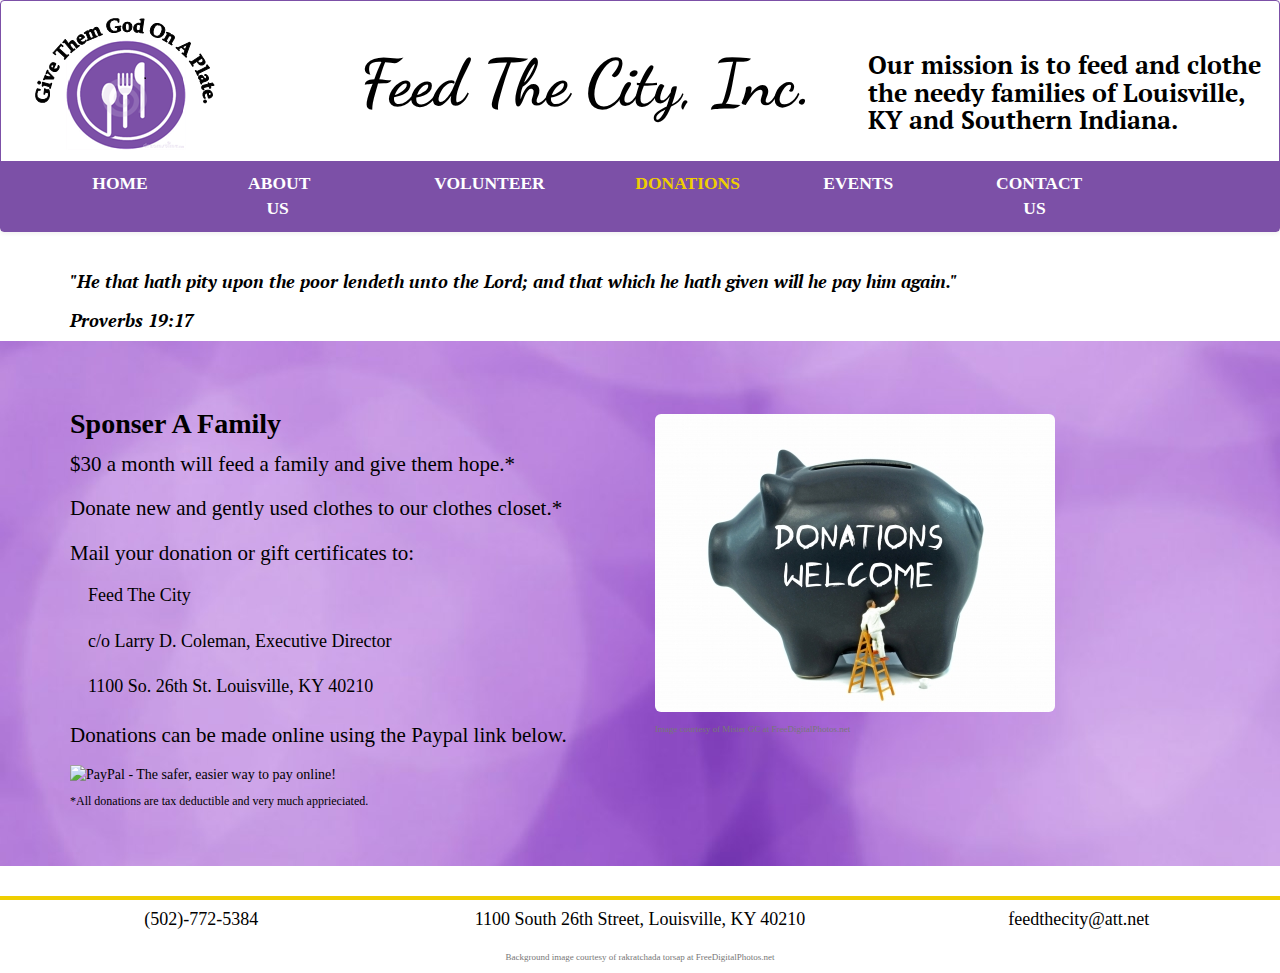
==== donate.html @ a6c831b7 "Added all othe files to complete website." ====
<!DOCTYPE html>
<html>
	<head>
		<meta charset="utf-8">
		<title>Feed the City</title>
   		<meta name="viewport" content="width=device-width, initial-scale=1.0">   		
	  	<link href="css/bootstrap.min.css" rel="stylesheet" media="screen">
    	<link href="css/bootstrap-theme.min.css" rel="stylesheet" media="screen">
    	<link href='https://fonts.googleapis.com/css?family=Dancing+Script:700|Crimson+Text:700,400italic|PT+Serif:700,400italic' rel='stylesheet' type='text/css'>
    	<link href="css/mystyle.css" rel="stylesheet" media="screen">	
    	

	</head> 
	<body>
		<!-- NAV BAR -->
	  <header class="navbar navbar-default ">
    <div class="container-fluid">
      <div class="row">
        <div class="col-sm-3">
          <img class="img-responsive" id="logo" src="img/FTC.png" alt="Feed the City Logo">
        </div>
        <div class="col-sm-5">
          
          <a href="index.html"><h1>Feed The City, Inc.</h1></a>
      </div>

      <div class="col-sm-4" id="mission">
          <h2>Our mission is to feed and clothe the needy families of Louisville, KY and Southern Indiana.</h2>
      </div>
      </div>
    </div>           
        
        <button type="button" class="navbar-toggle" data-toggle="collapse" data-target=".navbar-collapse">
            <span class="icon-bar"></span>
            <span class="icon-bar"></span>
            <span class="icon-bar"></span>          
        </button>

        <nav class="collapse navbar-collapse">
          <ul class="nav nav-pills">
            <li><a href="index.html" >HOME</a></li>
            <li><a href="about.html">ABOUT US</a></li>
            <li><a href="help.html" >VOLUNTEER</a></li>
      <li><a href="donate.html" class="selected">DONATIONS</a></li>
          <li><a href="events.html" >EVENTS</a></li> 
          <li><a href="contact.php">CONTACT US</a></li>
        </ul>
        </nav>
      </header><!--  END NAV BAR -->
  		  
	    <div class="container">
       <h3 class="verse">"He that hath pity upon the poor lendeth unto the Lord; and that which he hath given will he pay him again."</h3>
        <h3 class="verse">Proverbs 19:17</h3>  
      </div>
		
        <!-- Jumbotron -->
     <div class="jumbotron">
      <div class="container">
        <div class="row">
          <div class="col-sm-6">
            <h3>Sponser A Family</h3>
            <p>$30 a month will feed a family and give them hope.*</p>
            <p class="lead">Donate new and gently used clothes to our clothes closet.*</p>
            <p class="lead">Mail your donation or gift certificates to: 
            <address>Feed The City</address>
            <address>c/o Larry D. Coleman, Executive Director</address>
            <address>1100 So. 26th St. Louisville, KY 40210 </address>
            <p>Donations can be made online using the Paypal link below.</p>
            <form action="https://www.paypal.com/cgi-bin/webscr" method="post" target="_top">
<input type="hidden" name="cmd" value="_s-xclick">
<input type="hidden" name="hosted_button_id" value="HZKWBX6YTNZYJ">
<input type="image" src="https://www.paypalobjects.com/en_US/i/btn/btn_donateCC_LG.gif" border="0" name="submit" alt="PayPal - The safer, easier way to pay online!">
<img alt="" border="0" src="https://www.paypalobjects.com/en_US/i/scr/pixel.gif" width="1" height="1">
</form>
            <h6>*All donations are tax deductible and very much apprieciated.</h6>


          </div>
          <div class="col-sm-6 hidden-xs pull-right">
            
              <img class=" donatePhoto img-rounded img-responsive" src="img/piggy.jpg">
              <h6><small>Image courtesy of Mister GC at FreeDigitalPhotos.net</small></h6>  
           
          </div>
        </div>
      </div>
    </div><!-- End Jumbotron -->

		<!-- MAIN CONTENT END -->
		<!-- MAIN CONTENT END -->
		<footer>
      <div class="container">

        <div class= row>
          <div class="col-sm-3">
            <h4 class="text-center">(502)-772-5384</h4>

          </div>

          <div class="col-sm-6">
            <h4 class="text-center">1100 South 26th Street, Louisville, KY 40210</h4>
            
          </div>

          <div class="col-sm-3">
            <h4 class="text-center">feedthecity@att.net</h4>

          </div>
        </div>
        <div class="row">
          <h6 class="text-center"><small >Background image courtesy of rakratchada torsap at FreeDigitalPhotos.net</small></h6>
        </div>
        
      </div>  
    </footer>

		<script src="http://code.jquery.com/jquery.js"></script>
    <script src="js/bootstrap.min.js"></script>
  

	</body>


</html>
---- css/mystyle.css ----
/*********************************
GENERAL STYLING
**********************************/

body {
  
  font-family: "Crimson", serif;
  font-weight: normal;



}


.eventsPage{
  background-image: url('../img/bg.jpg');
  background-repeat: no-repeat;
  margin-bottom: 10px;



}


/*img {
 max-width: 100%; 
  
}*/

h3{
  font-family: 'Crimson',serif;
  
  font-size: 2em;  
  font-weight: bold;

}


address{

  font-size: 18px;
  margin-left: 18px;
}


.verse{
  font-family: 'PT Serif', serif;
  font-size: 1.25em;
  font-style: italic;

}

label{
  font-size: 1.50em;
}

p{
  font-size: 1.50em;
}



/*********************************
HEADING
**********************************/

.navbar {
 /* float: left;*/
  /*margin: 0 0 30px 0;*/
  padding: 0 0 0 0;
  width: 100%;
  
}



/*#logo{
  
  width: 80%;
 
}*/

h1 {
  
  font-family: 'Dancing Script', cursive, serif;
  font-weight: 700;
  margin-top: 50px;
  font-size: 65px;
  font-weight: bold;
  line-height: 1em;
  text-align: center;
  
  
}

h2 {
  font-family: 'PT Serif',serif;
  font-size: 25px;
  margin-top: 50px;
  font-weight: bold;
}




/************************************
NAVAGATION
*************************************/
.navbar-collapse {
  text-align: center;
  width: 100%;
  /*padding: 10px 0;*/
  /*margin-top: 30px; */ 
}

.navbar-collapse ul {
  list-style: none;
  margin: 0 10px;
  padding: 0;

  
  
}

ul li {
  display: inline-block;
  margin-left: 0px;
  text-align: center;
  padding: 0 30px 0 30px;
/* margin-left: 30%;*/

  
}

ul a {
  font-weight: 800;
   font-size: 1.25em;
   text-align: center;
   margin-left: 25%;

}


ol li {

   font-size: 18px;
}

/* Carousel
================================ */

.carousel{
  background-image: url('../img/bg.jpg');
  margin-bottom: 30px;
}
.carousel-indicators {
  bottom: 0;


}
.carousel-indicators .active {

  background-color: #222;
}
.carousel-indicators li {
  border-color: #222;

}

/*.btn {

  
  float: center;
  margin-left: 0px;
  border-width: medium;
  font-size: 20px;
  font-style: bold;

}*/


#slides{

  float: center;
  width: 60%;
  height: 40%;
  margin-left: 20%;
  margin-top: 0px;
  margin-bottom: 40px;

}

.item h2{
    
     text-align: center;
     margin-top: 20px;


}

/*==============================
Jumbotron
================================ */

.jumbotron {
  background-image: url('../img/bg.jpg');
  background-repeat: repeat;

  /*background-position:  200% 100%;*/
  /*padding: 200px 0 140px 0;*/
  /*margin-bottom: 70px;*/
/*  max-height: 1000px;*/
}

/*==============================
Photos 
================================ */


.helpPhoto, .donatePhoto, .aboutPhoto {
 
  margin-top: 25px;
  
}

/*.aboutPhoto{

  width: 375px;
}*/

.pastor{
  margin-top: 20px;
  max-width: 45%;

  
  
}

.contactPhoto{
   
   margin-top: 45px;

}

.eventsPage{

  min-height: 100px;
}

.event1Photo{
  width: 30%;
  margin-top: 30px;
}

.event2Photo{
  width: 20%;
  margin-top: 20px;

}




/************************************
FOOTER
*************************************/

footer{
    
  border-top-style: solid;
  border-top-width: 4px;
  
 /* color:#8b66b2;*/
  /*background-color: #8b66b2;*/
}


/************************************
COLORS
*************************************/


/* site body */
body {
  background-color: #fff;
  color: #000;  
}

/* shades of purple and white */
.navbar {
  background: #fff; 
  border-color: #7c50a7;
  /*color: #000;*/
}

footer {
  
  border-top-color: #efce00;
}

.navbar-collapse {
  background: #7c50a7;
}

/* logo text*/
h1, h2 {
  color:#000; 
  }

/* links*/
a {
  color: #7c50a7;
}

/* nav link */
nav a, nav a:visited {
  
  color: #fff;
}




/* selected nav link  is a yellow color*/
ul a.selected, ul a:hover, .btn-default:hover  {
  
  color: #efce00;
}


.btn-default {

  color: black;
  border-color: #efce00;
  
}


/*************************************************************************************************/

@media (max-width: 767px){

	h1{

		font-size: 40px;
		text-align: center;
		margin: 0px;
		/*max-width: 350px;*/
		
	}

  h2{
      font-size: 20px;
      text-align: center;
      margin-top: 10px;
  }


 h3{

     font-size: 1.40em;
  }

ul li{

  display: inline-block;
  padding: 0;
}

  ul a {

    font-size: 0.80em;
    padding:0;
    margin: 0;
  }

  


  h4{

      font-size: 14px;
    }
  

  .jumbotron p, p, ol li, label {

      font-size: 1.15em;
    }

    address{

       font-size: 14px;
    }


 

/*.aboutPhoto {
 
    width: 225px;
    margin-right: 50px;
    
}
*/


.pastor{
 
   margin-bottom: 20px;
  
  
}
	#logo{
		width: 20%;

	}

  textarea{

    width: 300px;
  }


}

/********************************************************/
@media (min-width: 768px) and (max-width: 1000px ){

h1{
  font-size: 40px;
  margin-top: 40px;
}

h2 {
  margin-top: 35px;
  font-size: 18px;
}

#logo{

  margin-top: 30px;


}

h3{

  font-size: 1.45em;
}

ul li{
   padding: 0 5px 0 5px;
}

ul a {

    font-size: 0.9em;

    margin-left: 0%;
  }

  .jumbotron p, p,label {

      font-size: 1.20em;
    }

    ol li{
      font-size:1.2em; 
    }

    address{
      font-size: 16px;
    }

    .pastor{

      margin-left: 15%;
      margin-bottom: 5%;
    }

 /*.contactPhoto, .donatePhoto, .helpPhoto{

  width:275px;
}*/


/*.aboutPhoto{
  width: 245px;
}*/
  

  /*h4{

      font-size:14px;

    }*/

  textarea{

    width: 350px;
  }
}





/*********************************************************/

@media (min-width: 1001px) and (max-width: 1250px ){

h1{
  font-size: 55px;
}

h2 {
  margin-top: 45px;
  font-size: 20px;
}

h3{

  font-size: 1.5em;
}

ul li{
   padding: 0 20px 0 20px;
}

ul a {

    font-size: 1em;

    margin-left: 0%;
  }

  /*.jumbotron p, p,label {

      font-size: 1.30em;
    }*/

    ol li{
      font-size:1.25em; 
    }

    address{
      font-size: 16px;
    }

    /*.aboutPhoto
    {

      width: 310px;
    }*/
    .pastor{
      /*width: 45%;*/
      margin-left: 25%;
    }

    .contactPhoto{

      width: 300px;
      }
/*
      h4{

        font-size: 16px;
      }*/

}
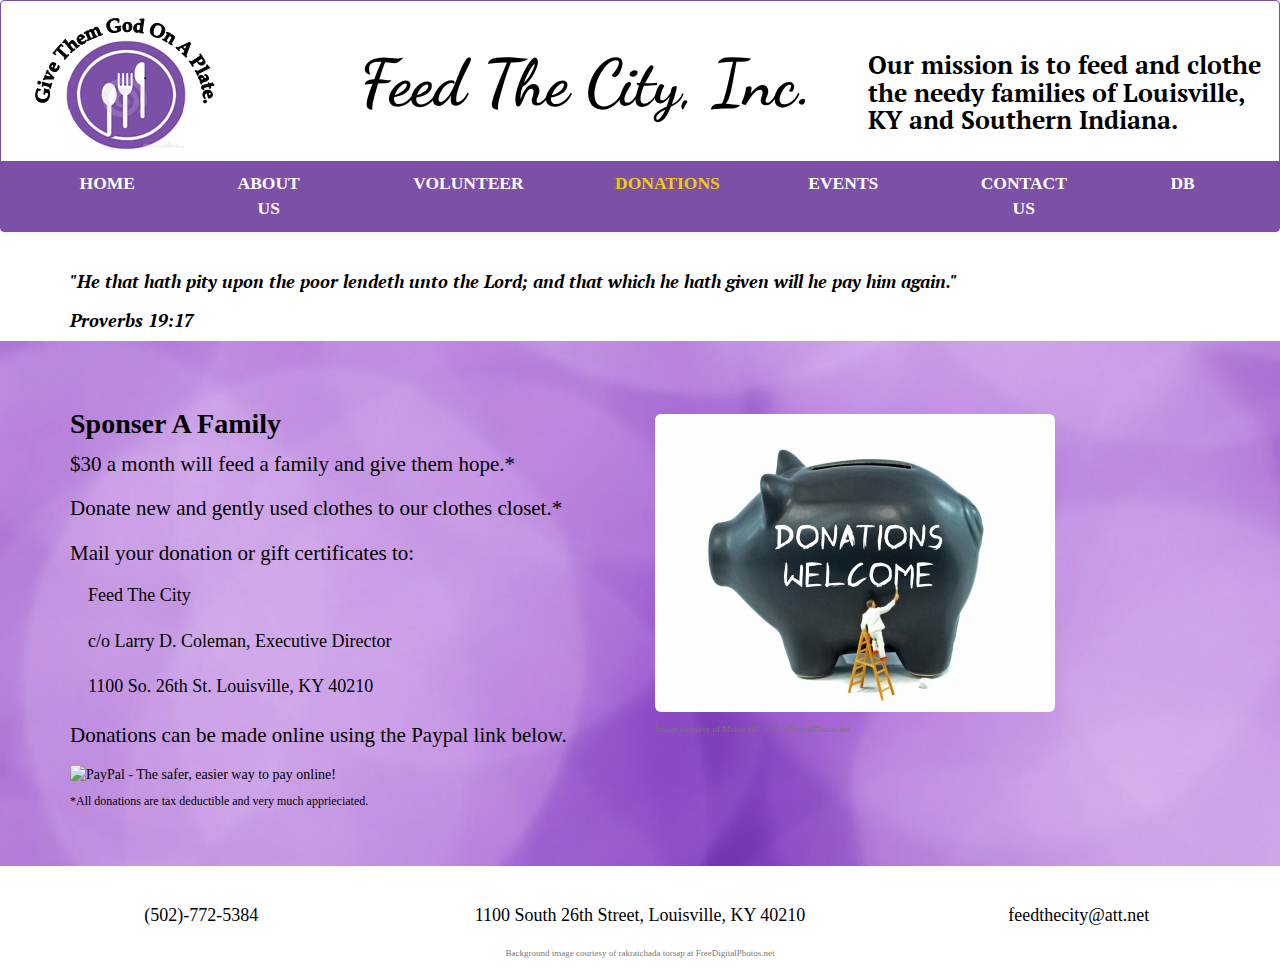
==== commit 95bebccd: "Added database link to this page." ====
--- a/donate.html
+++ b/donate.html
@@ -44,6 +44,7 @@
       <li><a href="donate.html" class="selected">DONATIONS</a></li>
           <li><a href="events.html" >EVENTS</a></li> 
           <li><a href="contact.php">CONTACT US</a></li>
+          <li><a href="display.php">DB</a></li>
         </ul>
         </nav>
       </header><!--  END NAV BAR -->
--- a/css/mystyle.css
+++ b/css/mystyle.css
@@ -137,7 +137,7 @@
   font-weight: 800;
    font-size: 1.25em;
    text-align: center;
-   margin-left: 25%;
+   margin-left: 10%;
 
 }
 
@@ -253,11 +253,11 @@
   margin-top: 30px;
 }
 
-.event2Photo{
+./*event2Photo{
   width: 20%;
   margin-top: 20px;
 
-}
+}*/
 
 
 
@@ -429,7 +429,7 @@
 @media (min-width: 768px) and (max-width: 1000px ){
 
 h1{
-  font-size: 40px;
+  font-size: 43px;
   margin-top: 40px;
 }
 
@@ -440,7 +440,7 @@
 
 #logo{
 
-  margin-top: 30px;
+  margin-top: 25px;
 
 
 }
